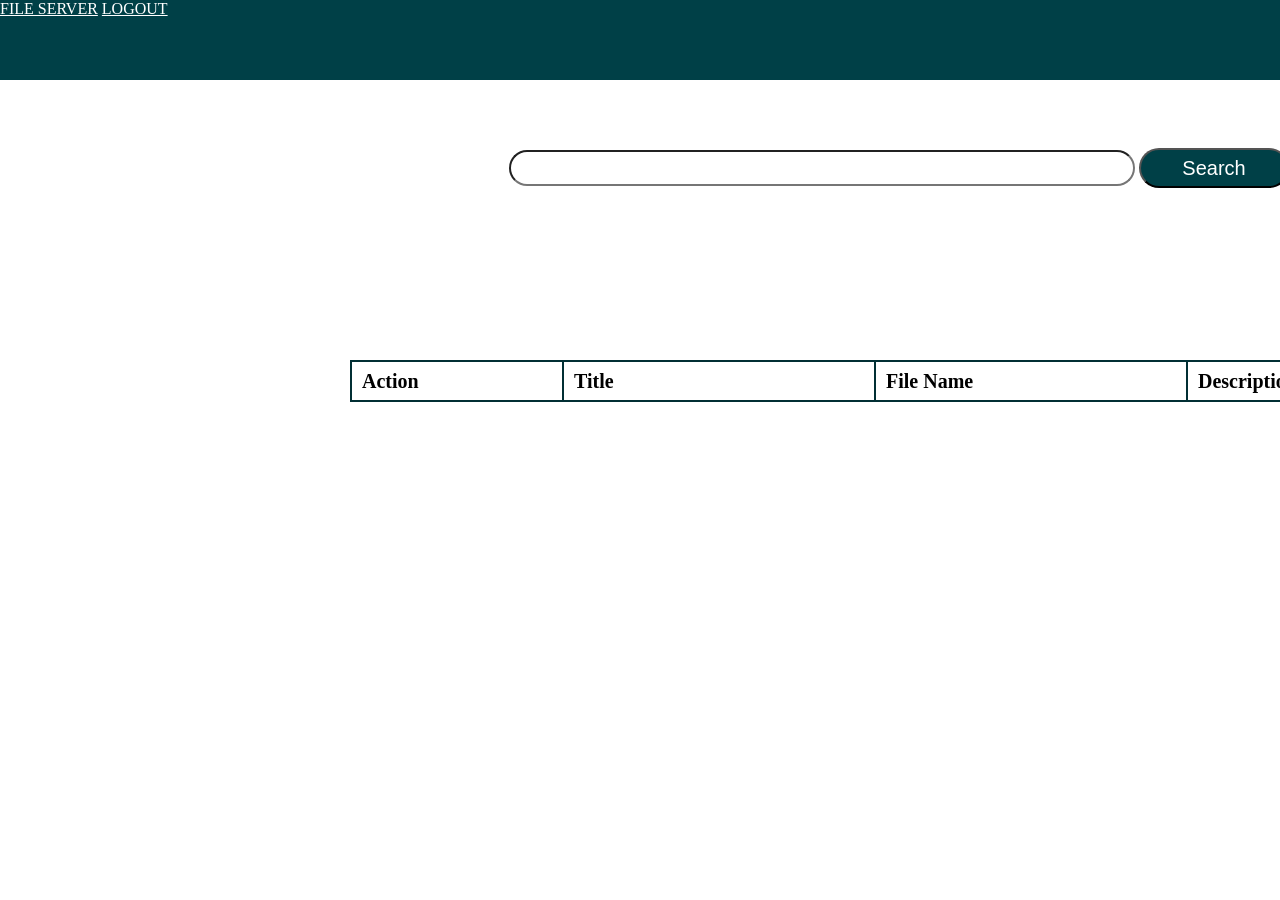
==== Client/templates/feed.html @ 5eb1b984 "first commit" ====
<!DOCTYPE html>
<html lang="en">
    <head>
        <meta charset="UTF-8">
        <meta http-equiv="X-UA-Compatible" content="IE=edge">
        <meta name="viewport" content="width=device-width, initial-scale=1.0">
        <title>File Server</title>
        <script src = "https://cdnjs.cloudflare.com/ajax/libs/jquery/3.6.0/jquery.js"></script>
        <link rel="stylesheet" href="../css/feed.css">
    </head>
    <body>
        <div id="overlay">
            <div id="modal">
                <form id="upload_form" action="">
                    <div>
                        <input id="title" placeholder="Title" type="text">
                    </div>
                    <div>
                        <input id="description" placeholder="Description" type="text">
                    </div>
                    <div>
                        <input type="file" name="file" id="file">
                    </div>
                    <div>
                        <button type="submit" id="upload_btn">Upload</button>
                        <button id="cancel_btn" onclick="closeModal()">CANCEL</button>
                    </div>
                </form>
            </div>
        </div>
        <!-- <div id="container"> -->
            <header>
                <nav>
                    <a href="">FILE SERVER</a>
                    <a href=""></a>
                    <a href="">LOGOUT</a>
                </nav>
            </header>
            <section id="search_section">
                <form id="serach_form" action="">
                    <input id="search_input" type="text">
                    <button id="search_btn">Search</button>
                </form>
            </section>
                <button id="show_modal_btn" onclick="showModal()">Upload File</button>
            
            <div id="grid_header">
                <div id="action_header"><b>Action</b></div>
                <div id="title_header"><b>Title</b></div>
                <div id="file_name_header"><b>File Name</b></div>
                <div id="description_header"><b>Description</b></div>
            </div>
            <div id="grid" class="grid">
                

                <!-- <div id="row" class="row">
                    <div id="action_field" class="action_field"><p id="download_btn" class="download_btn">Download</p><p id="send_email" class="send_email">Email</p></div>
                    <div id="title_field" class="title_field">Title</div>
                    <div id="file_name_field" class="file_name_field">Filename</div>
                    <div id="description_field" class="description_field">Description</div>
                </div> -->
            </div>
            <div id="search_grid" class="grid">

            </div>
        <!-- </div> -->
                    <!-- <div id="download_header"><button id="download_btn">Download</button></div>
                    <div id="email_header"><button id="email_btn">Email</button></div>
                    <div id="title_header">Title</div>
                    <div id="description_header">Description</div> -->
        <!-- <footer>

        </footer> -->
    </body>
    <script src = "../scripts/feed.js"></script>
</html>
---- Client/css/feed.css ----
body {
    background: white;
    margin: 0;
}

#container{
    width: 70%;
    height: 100%;
    background-color: rgb(189, 108, 108);
    /* margin-left: 15%;     */
}

#overlay{
    display: none; 
    position: fixed;
    top:0;
    bottom:0;
    left:0;
    right:0;
    z-index: 1;
    background-color: rgba(0,0,0,0.5);
  }

  #overlay  #modal{
   
    background-color: #004047;
    border-radius: 15px 15px;
    height: 300px;
  
    max-width: 500px;
    /* height:300px; */
    margin: auto;
    /* background-color: white; */
    position: absolute;
    top:0;
    bottom:0;
    left:0;
    right:0;
    /* padding: 0px 0px 0px 0px; */
  }

  nav {
      width: 100%;
      height: 80px;
      background-color: #004047;
      color: white;

  }

  nav a {
      color: white;
  }

  #search_section{
      width: 100%;
      height: 80px;
      margin-top: 50px;
      margin-left: 209px;
      margin-bottom: 150px;
  }

  #search_input{
      width: 600px;
      height: 30px;
      border-radius: 30px;
      margin-top: 20px;
      margin-left: 300px;
      padding-left: 20px;
      font-size: 20px;
      
  }

  #search_btn{
      width: 150px;
      height: 40px;
      border-radius: 30px;
      font-size: 20px;
      background-color: #004047;
      color: white;
  }
  
  /* #search_section{
      height: 100px;
      margin-bottom: 20px;
  } */

  #show_modal_btn{
    display: none;
    width: 150px;
    height: 40px;
    border-radius: 30px;
    font-size: 20px;
    margin-left: 400px;
    margin-bottom: 20px;
    background-color: #004047;
    color:white;

  }

  #upload_form{
      width: 400px;
      height: 200px;
      /* background-color: white; */
      margin-left: 50px;
      margin-top: 30px;
  }

  #title{
      width: 375px;
      height: 40px;
      border-radius: 20px;
      font-size: 20px;
      margin-bottom: 20px;
      padding-left: 20px;
  }

  #description{
    width: 375px;
    height: 40px;
    border-radius: 20px;
    font-size: 20px;
    margin-bottom: 20px;
      padding-left: 20px;
}

#upload_btn{
    width: 100px;
    height: 40px;
    border-radius: 20px;
    font-size: 20px;
    margin-left: 60px;
}

#cancel_btn{
    width: 100px;
    height: 40px;
    border-radius: 20px;
    font-size: 20px;
    margin-left: 60px;
}

#file{
    width: 400px;
    margin-bottom: 40px;
    /* height: 8zz0px; */
    /* border-radius: 20px; */
}

.grid{
    width: 1200px;
    height: 100px;
    /* background-color: green; */
    margin-left: 350px;
}

#grid_header{
    width: 1200px;
    height: 0px;
    /* background-color: green; */
    margin-left: 350px;
}

#action_header{
    width: 200px;
    height: 30px;
    /* background-color: red; */
    font-size: 20px;
    padding-left: 10px;
    padding-top: 8px;
    float: left;
    border-top: 2px solid #012F34;
    border-left: 2px solid #012F34;
    border-bottom: 2px solid #012F34;
    border-right: 2px solid #012F34;
}

/* #email_header{
    width: 100px;
    height: 30px;
    background-color: red;
    font-size: 20px;
    padding-left: 10px;
    padding-top: 8px;
    float: left;
    border-right: 3px solid #012F34;
    border-top: 2px solid #012F34;
    border-bottom: 2px solid #012F34;
    border-right: 2px solid #012F34;

} */

#title_header{
    width: 300px;
    height: 30px;
    font-size: 20px;
    padding-left: 10px;
    padding-top: 8px;
    float: left;
    border-right: 3px solid #012F34;
    border-top: 2px solid #012F34;
    border-bottom: 2px solid #012F34;
    border-right: 2px solid #012F34;
}

#file_name_header{
    width: 300px;
    height: 30px;
    font-size: 20px;
    padding-left: 10px;
    padding-top: 8px;
    float: left;
    border-right: 3px solid #012F34;
    border-top: 2px solid #012F34;
    border-bottom: 2px solid #012F34;
    border-right: 2px solid #012F34;
}

#description_header{
    width: 300px;
    height: 30px;
    font-size: 20px;
    padding-left: 10px;
    padding-top: 8px;
    float: left;
    border-right: 3px solid #012F34;
    border-top: 2px solid #012F34;
    border-bottom: 2px solid #012F34;
    border-right: 2px solid #012F34;

}

.action_field{
    width: 200px;
    height: 30px;
    /* font-size: 20px; */
    /* padding-left: 10px; */
    padding-top: 4px;
    padding-bottom: 4px;
    padding-left: 10px;


    float: left;
    border-left: 2px solid #012F34;
    border-bottom: 2px solid #012F34;
    border-right: 2px solid #012F34;

}

.action_field :hover{
    color: red;
    cursor: pointer;
}




.title_field{
    width: 300px;
    height: 30px;
    font-size: 20px;
    padding-left: 10px;
    padding-top: 8px;
    float: left;
    border-bottom: 2px solid #012F34;
    border-right: 2px solid #012F34;
}

.file_name_field{
    width: 300px;
    height: 30px;
    font-size: 20px;
    padding-left: 10px;
    padding-top: 8px;
    float: left;
    border-bottom: 2px solid #012F34;
    border-right: 2px solid #012F34;
    /* color: red; */
}

.file_name_field :hover{
    cursor: pointer;
    color: red;
}

.description_field{
    width: 300px;
    height: 30px;
    font-size: 20px;
    padding-left: 10px;
    padding-top: 8px;
    float: left;
    border-bottom: 2px solid #012F34;
    border-right: 2px solid #012F34;
}

.download_btn{
    height: 30px;
    width: 90px;
    font-size: 20px;
    /* border-radius: 20px; */
    color: #004047;
    float: left;
    margin-top: 5px;
    margin-left: 12px;
    margin-right: 4px;

}

.send_email{
    height: 30px;
    width: 60px;
    font-size: 20px;
    /* border-radius: 20px; */
    color: #004047;
    float: left;
    margin-top: 5px;
    margin-left: 10px;
    margin-right: 5px;
    /* background-color: blue; */

}

footer {
    width: 100%;
    height: 80px;
    background-color: #004047;
    color: white;
    bottom: 0px;
    position: fixed;

}
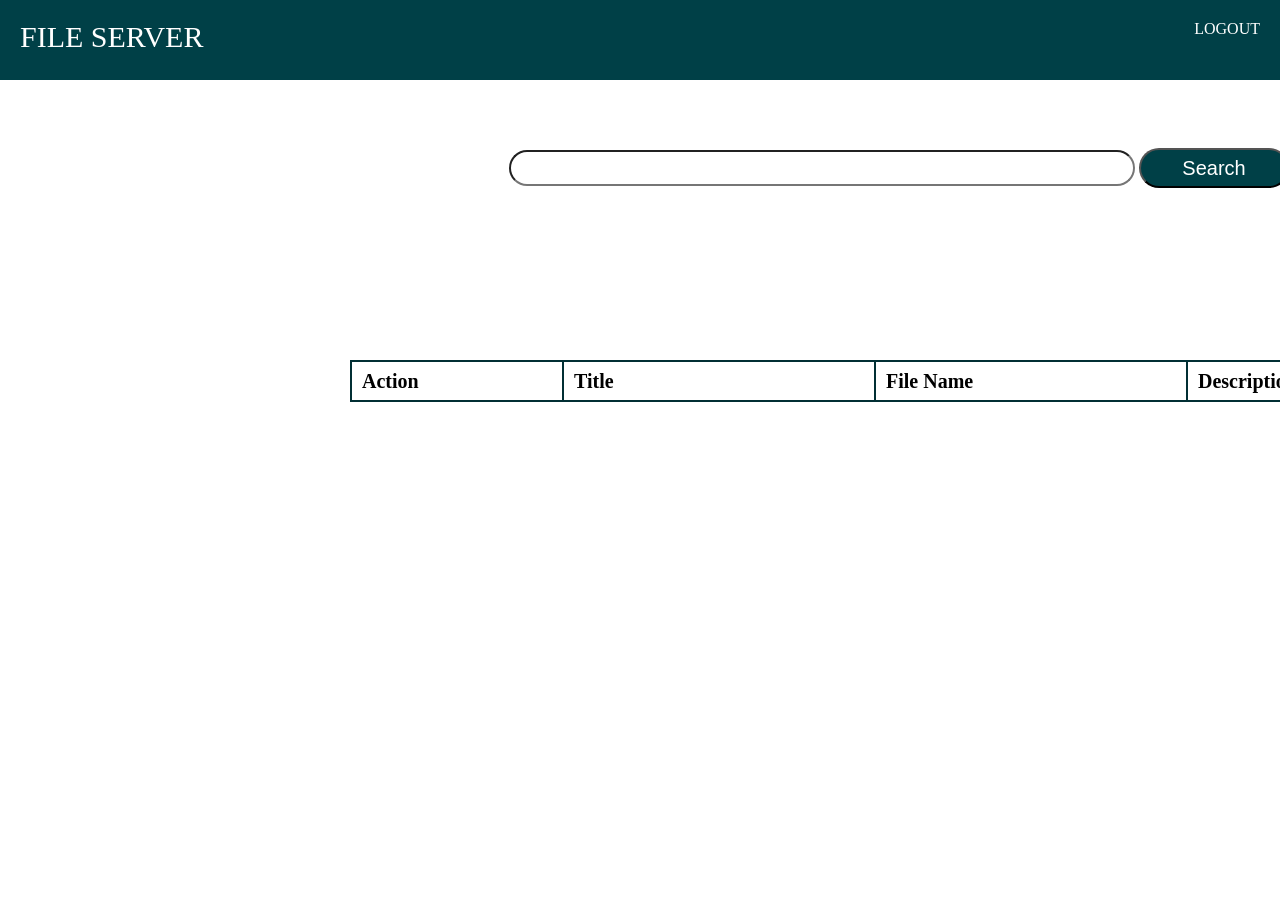
==== commit 4368e681: "retified all" ====
--- a/Client/templates/feed.html
+++ b/Client/templates/feed.html
@@ -31,9 +31,8 @@
         <!-- <div id="container"> -->
             <header>
                 <nav>
-                    <a href="">FILE SERVER</a>
-                    <a href=""></a>
-                    <a href="">LOGOUT</a>
+                    <a id="logo" href="">FILE SERVER</a>
+                    <a id="logout" href="http://127.0.0.1:5502/index.html">LOGOUT</a>
                 </nav>
             </header>
             <section id="search_section">
--- a/Client/css/feed.css
+++ b/Client/css/feed.css
@@ -51,6 +51,21 @@
       color: white;
   }
 
+  #logo{
+    float: left;
+    margin-top: 20px;
+    margin-left: 20px;
+    text-decoration: none;
+    font-size: 30px;
+}
+
+  #logout{
+      float: right;
+      margin-top: 20px;
+      margin-right: 20px;
+      text-decoration: none;
+  }
+
   #search_section{
       width: 100%;
       height: 80px;
